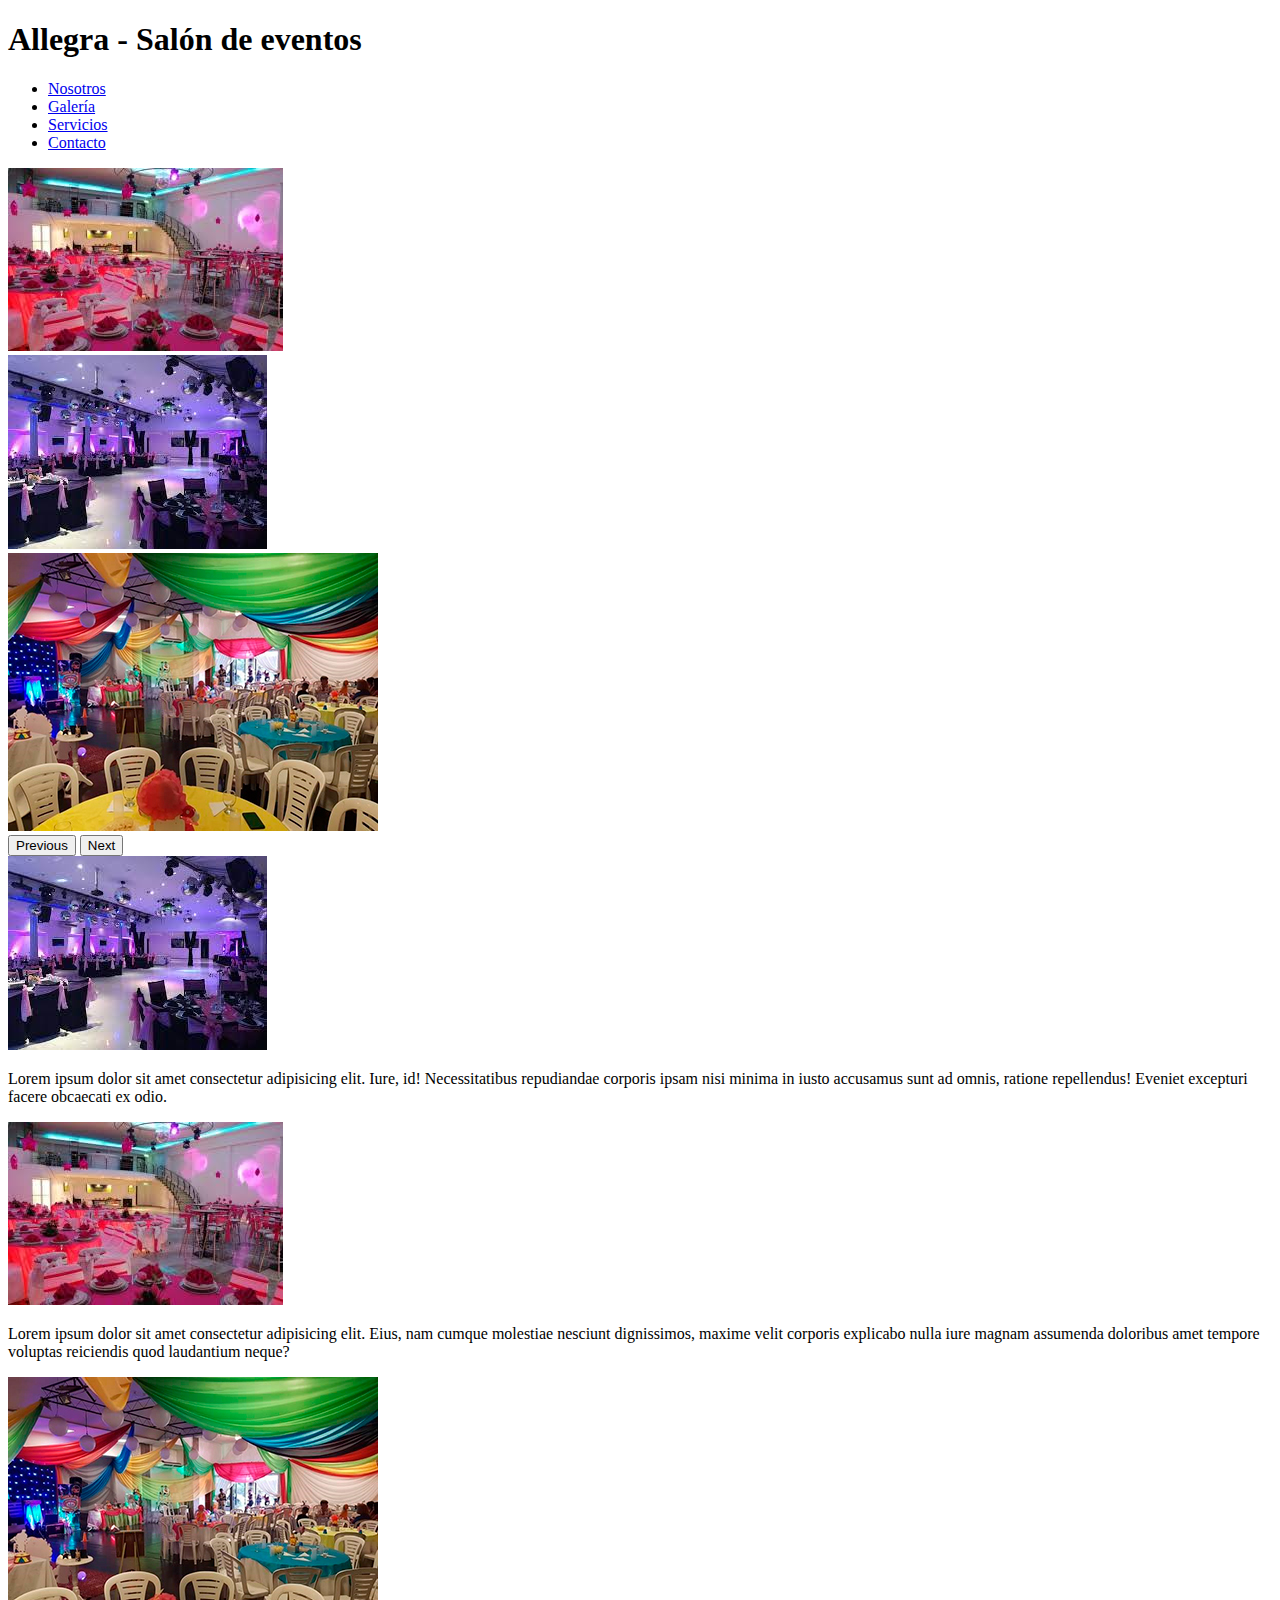
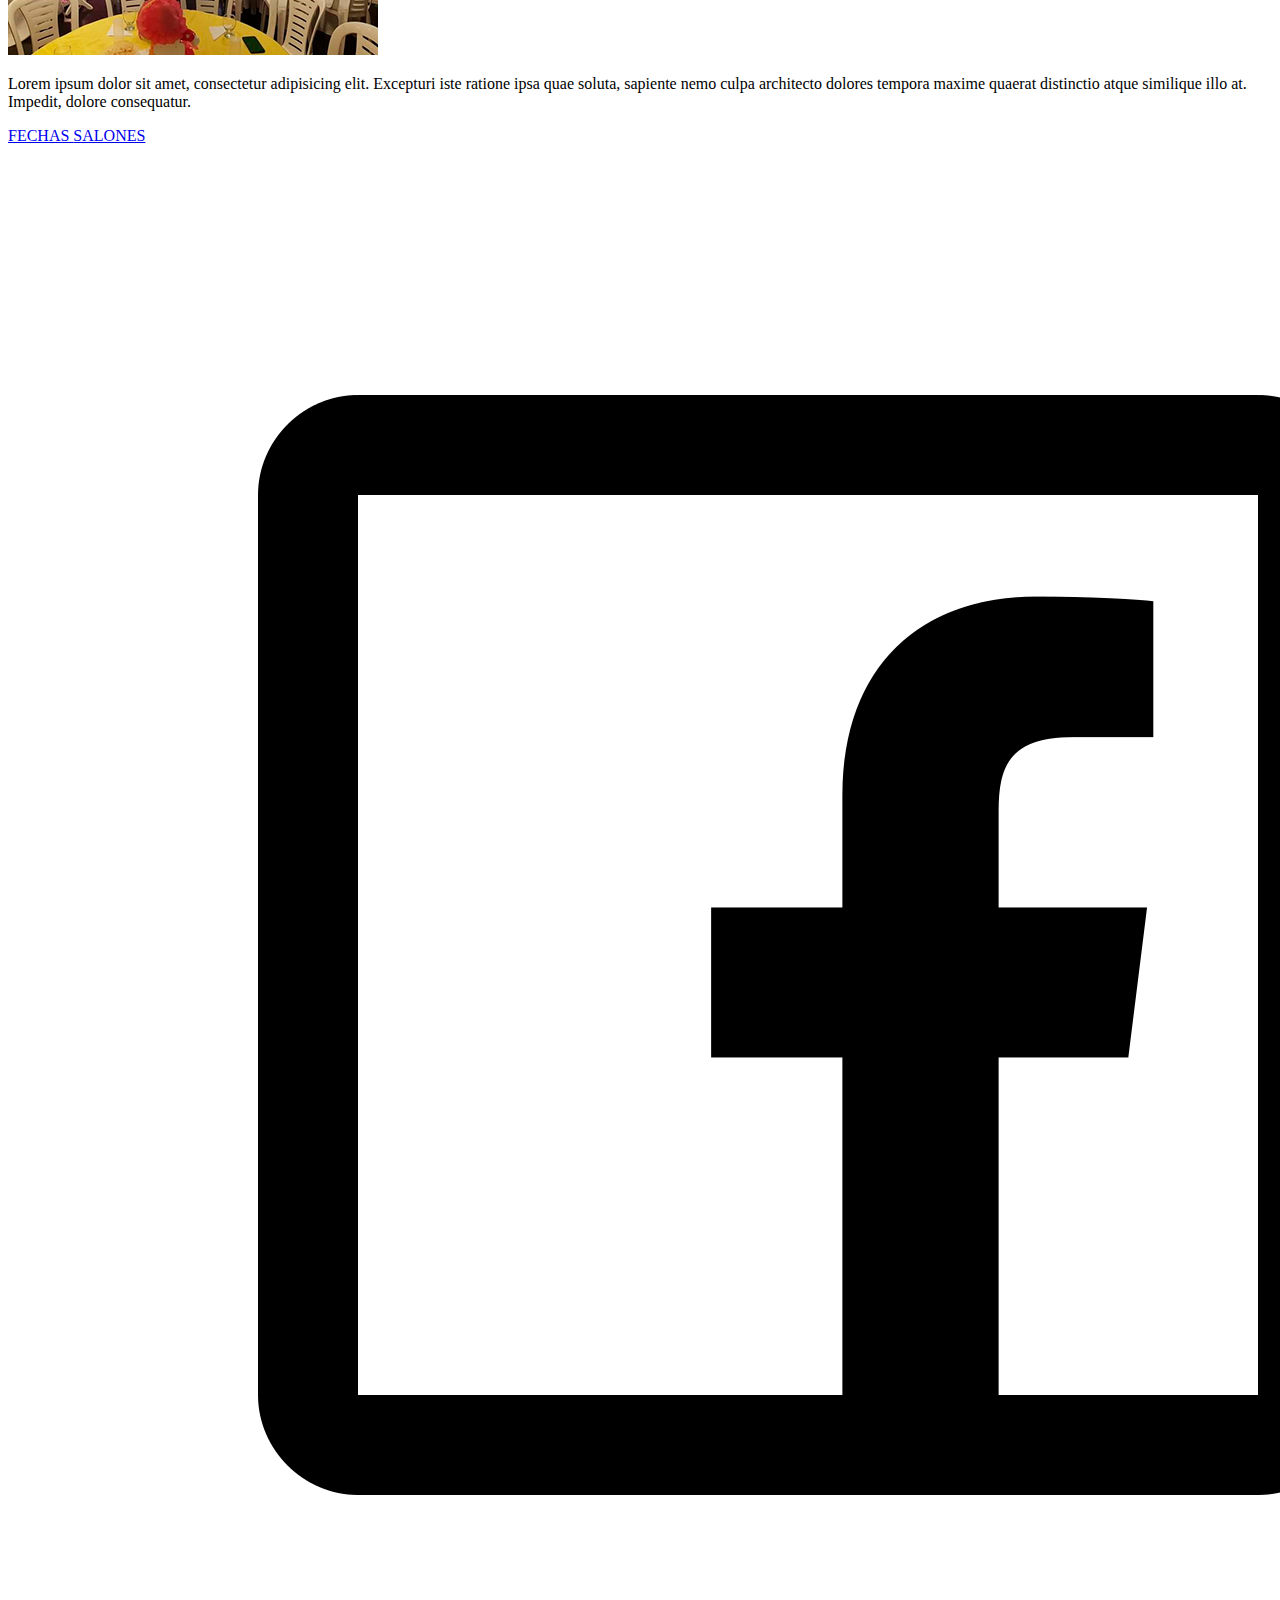
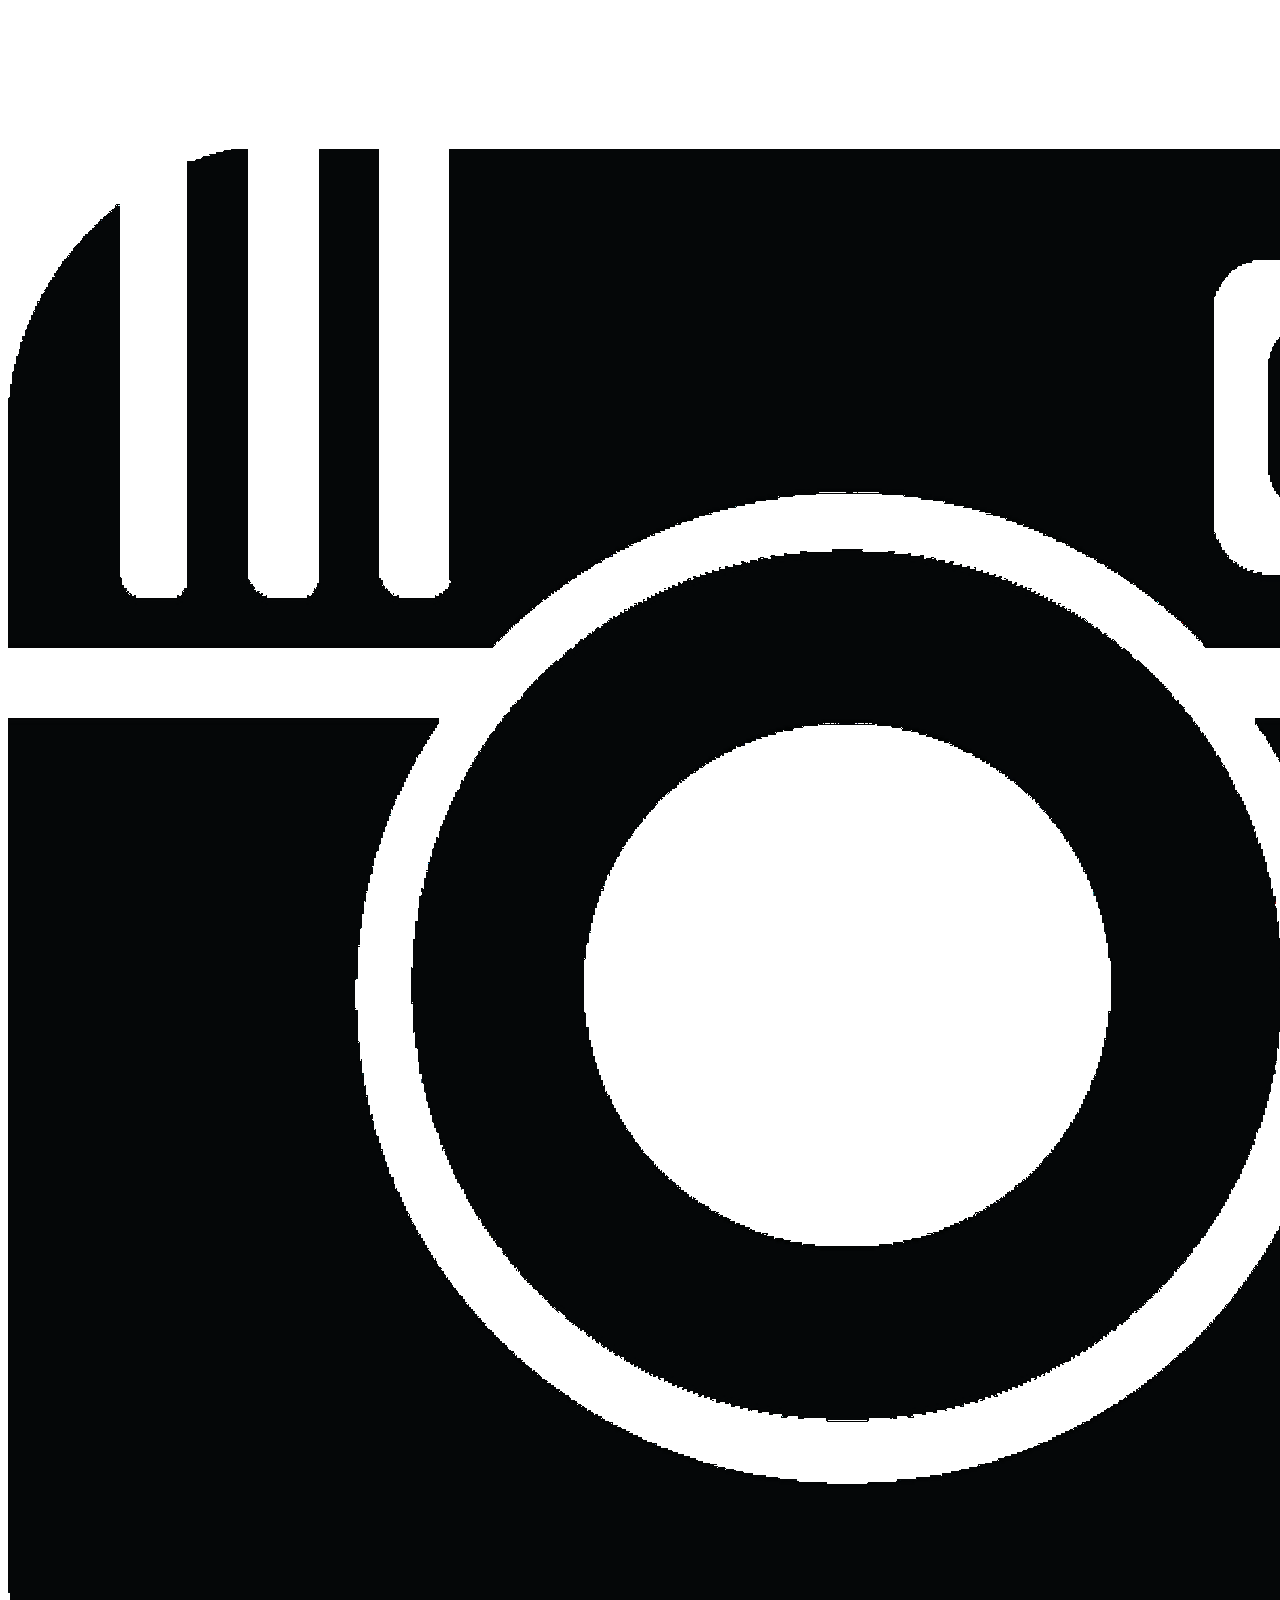
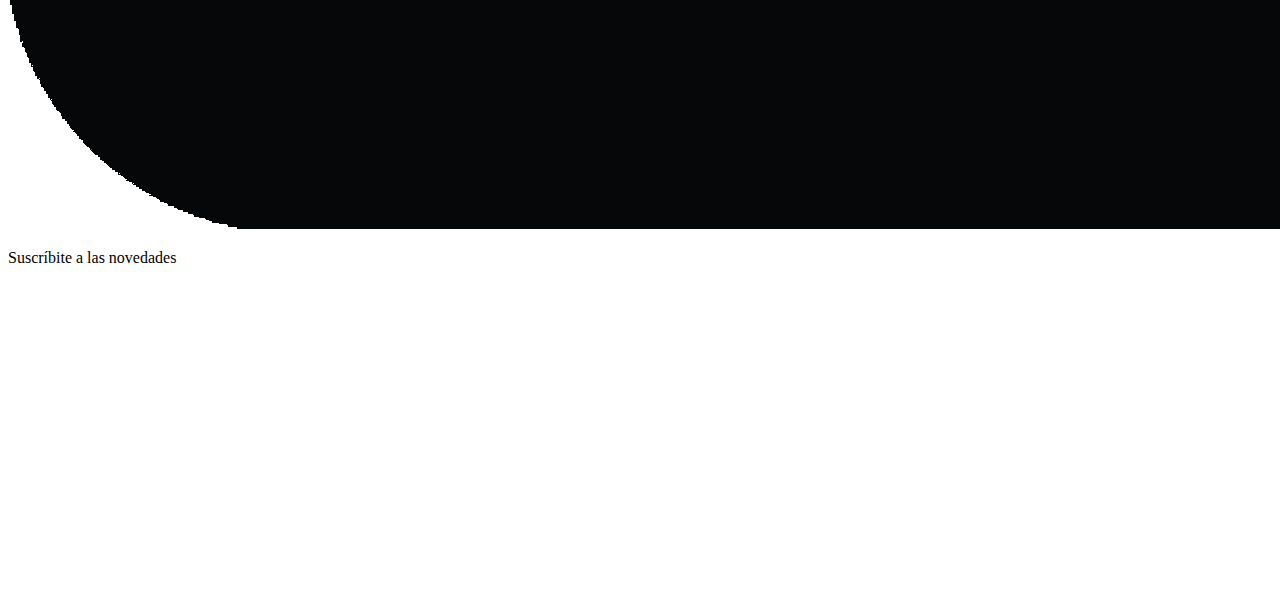
==== index.html @ 1ea64b89 "agrego carpetas y html" ====
<!doctype html>
<html lang="en">
  <head>
    <meta charset="utf-8">
    <meta name="viewport" content="width=device-width, initial-scale=1">
    
    <link href="https://cdn.jsdelivr.net/npm/bootstrap@5.2.2/dist/css/bootstrap.min.css" rel="stylesheet" integrity="sha384-Zenh87qX5JnK2Jl0vWa8Ck2rdkQ2Bzep5IDxbcnCeuOxjzrPF/et3URy9Bv1WTRi" crossorigin="anonymous">
    <link rel="preconnect" href="https://fonts.googleapis.com">
    <link rel="preconnect" href="https://fonts.gstatic.com" crossorigin>
    <link href="https://fonts.googleapis.com/css2?family=Poppins:ital@1&display=swap" rel="stylesheet">
    <link rel="stylesheet" href="style.css">
    <title>Allegra - Salón de Eventos</title>

    </head>
<body class="home">
    <header>
        <h1 class="titulo"> Allegra - Salón de eventos</h1>
        <nav>
            <ul class="menu">
                <li>
                    <a href="enlaces/nosotros.html"> Nosotros </a>
                </li>
                <li>
                    <a href="galeria.html"> Galería </a>
                </li>
                <li>
                    <a href="enlaces/servicios.html"> Servicios </a>
                    <!--Servicios despliega un menu con 3 tipos de servios (casamientos-15años-infantiles)por el momento el link solo redirige a un solo tipo de servicio)-->
                </li>
                <li>
                    <a href="contacto.html"> Contacto </a>
                </li>
            </ul>
        </nav>

    </header>
    
    <main>
        <section class="carousel">
            <div id="carouselControls" class="carousel slide w-75" data-bs-ride="carousel">
                <div class="carousel-inner">
                  <div class="carousel-item active">
                    <img src="imagenes/fondo 15 años.jpg" class="d-block w-100" alt="foto1">
                  </div>
                  <div class="carousel-item">
                    <img src="imagenes/Fondo evento social.jpg" class="d-block w-100" alt="foto2">
                  </div>
                  <div class="carousel-item">
                    <img src="imagenes/Fondo-fiestas-infantiles.jpg" class="d-block w-100" alt="foto3">
                  </div>
                </div>
                <button class="carousel-control-prev" type="button" data-bs-target="#carouselControls" data-bs-slide="prev">
                  <span class="carousel-control-prev-icon" aria-hidden="true"></span>
                  <span class="visually-hidden">Previous</span>
                </button>
                <button class="carousel-control-next" type="button" data-bs-target="#carouselControls" data-bs-slide="next">
                  <span class="carousel-control-next-icon" aria-hidden="true"></span>
                  <span class="visually-hidden">Next</span>
                </button>
              </div>
                


         </section>

        <section>
            

          <div class="destacados">
              <img src="imagenes/Fondo evento social.jpg" alt="Eventos sociales" class="destacado1">
              <p class="texto-destacados">Lorem ipsum dolor sit amet consectetur adipisicing elit. Iure, id! Necessitatibus repudiandae corporis ipsam nisi minima in iusto accusamus sunt ad omnis, ratione repellendus! Eveniet excepturi facere obcaecati ex odio.</p>



        
              <img src="imagenes/fondo 15 años.jpg" alt="Fiesta de 15" class="destacado2">
              <p class="texto-destacados">Lorem ipsum dolor sit amet consectetur adipisicing elit. Eius, nam cumque molestiae nesciunt dignissimos, maxime velit corporis explicabo nulla iure magnam assumenda doloribus amet tempore voluptas reiciendis quod laudantium neque?</p>

        

        
              <img src="imagenes/Fondo-fiestas-infantiles.jpg" alt="fiestas infantiles" class="destacado3">
              <p class="texto-destacados">Lorem ipsum dolor sit amet, consectetur adipisicing elit. Excepturi iste ratione ipsa quae soluta, sapiente nemo culpa architecto dolores tempora maxime quaerat distinctio atque similique illo at. Impedit, dolore consequatur.</p>

          </div>
        </section>
    
    
    
    
        <section>
            <nav class="reservas">
            
                
                <a href="contacto.html" class="fechas"> FECHAS </a>
                
                 <a href="contacto.html" class="salones"> SALONES </a>

                
        
            </nav>
        </section>
  
    </main>

    <footer>
        
        
        <a href="http://facebook.com" class="face">
             <img src="imagenes/logo-face.png" alt="logo facebook" class="logo-face">
         </a>

         <a href="http://instagram.com" class="insta">
             <img src="imagenes/logo-insta.png" alt="logo instagram" class="logo-insta"> 
         </a>

         <p class="formulario">Suscríbite a las novedades</p>
         <!--Formulario para suscribirse-->

         <iframe src="https://www.google.com/maps/embed?pb=!1m18!1m12!1m3!1d3286.367266642375!2d-58.46563538527493!3d-34.54425536186032!2m3!1f0!2f0!3f0!3m2!1i1024!2i768!4f13.1!3m3!1m2!1s0x95bcb69e2e48448f%3A0x5c5af3cb02b35d7f!2s3%20de%20Febrero%203831%2C%20C1429BFU%20CABA!5e0!3m2!1ses-419!2sar!4v1665378688886!5m2!1ses-419!2sar" width="400" height="300" style="border:0;" allowfullscreen="" loading="lazy" referrerpolicy="no-referrer-when-downgrade" class="mapa"></iframe>


     </footer>
    

     <script src="https://cdn.jsdelivr.net/npm/bootstrap@5.2.2/dist/js/bootstrap.bundle.min.js" integrity="sha384-OERcA2EqjJCMA+/3y+gxIOqMEjwtxJY7qPCqsdltbNJuaOe923+mo//f6V8Qbsw3" crossorigin="anonymous"></script>
</body>

    

</html>
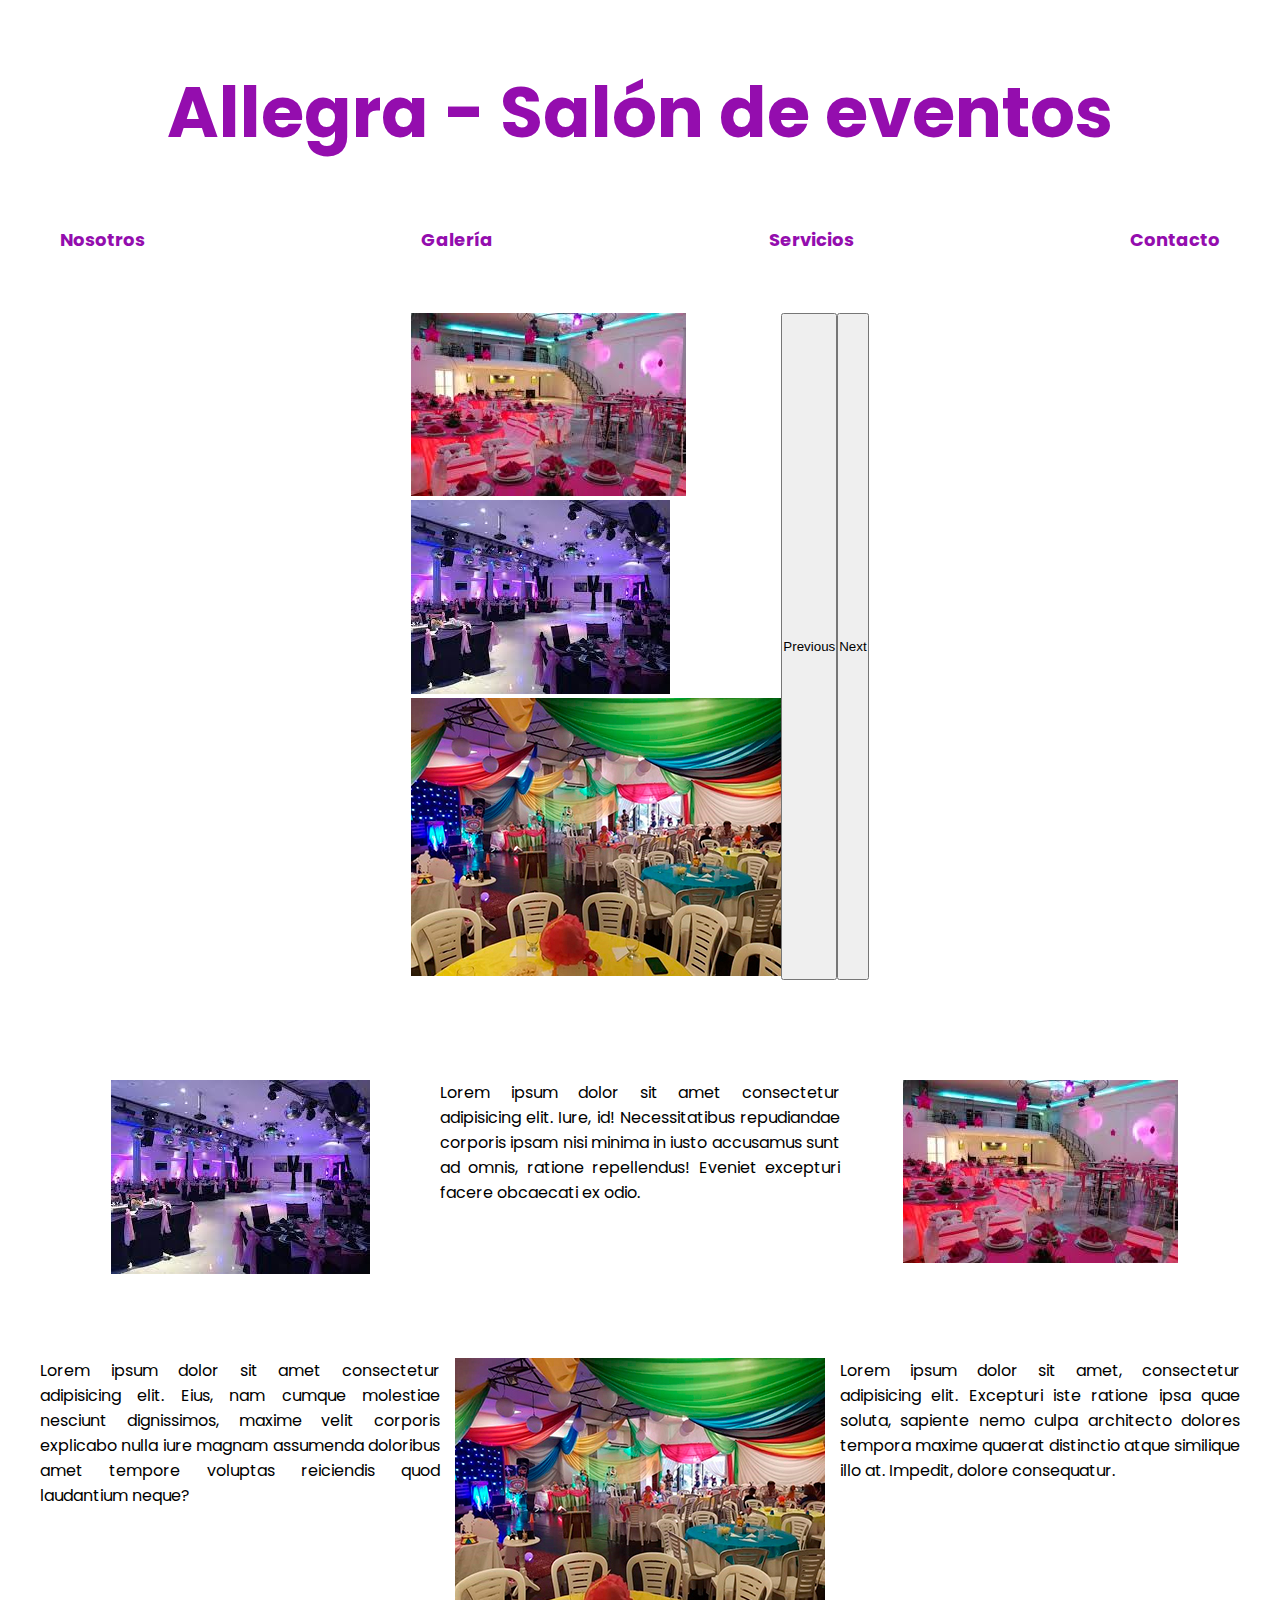
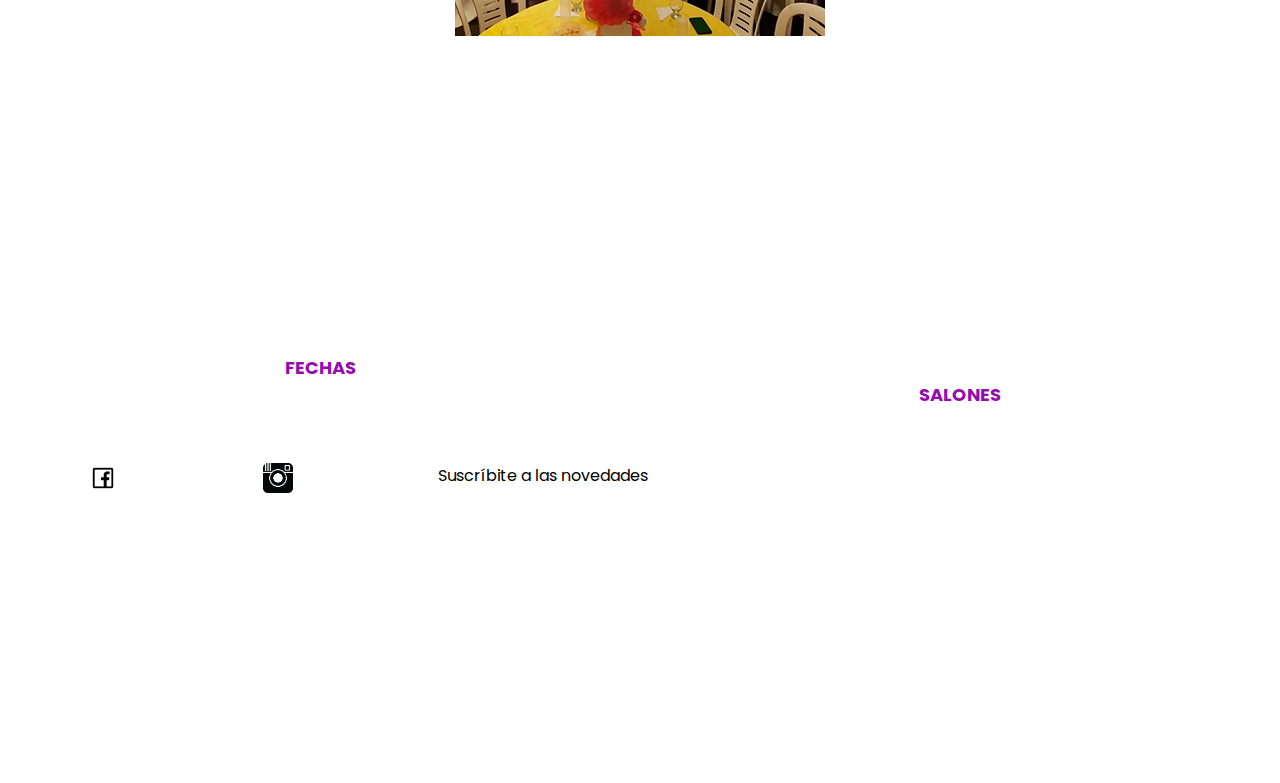
==== commit d5ebc591: "agrego aimacione y transiciones al texto" ====
--- a/index.html
+++ b/index.html
@@ -8,7 +8,7 @@
     <link rel="preconnect" href="https://fonts.googleapis.com">
     <link rel="preconnect" href="https://fonts.gstatic.com" crossorigin>
     <link href="https://fonts.googleapis.com/css2?family=Poppins:ital@1&display=swap" rel="stylesheet">
-    <link rel="stylesheet" href="style.css">
+    <link rel="stylesheet" href="css/style.css">
     <title>Allegra - Salón de Eventos</title>
 
     </head>
--- a/css/style.css
+++ b/css/style.css
@@ -0,0 +1,171 @@
+* {
+    margin: 0;
+    padding: 0;
+    
+}
+
+body {
+    background-image: url(imagenes/Fondo-general.jpg);
+    background-size: cover;
+}
+
+.menu {
+    padding: 80px 80px 80px 80px;
+    margin: 15px 15px 15px 15px;
+    list-style: none;
+    margin: 30px;
+    padding:30px;
+    display: flex;
+    justify-content: space-between;
+    
+    
+
+}
+
+
+
+a {
+    text-decoration: none;
+    text-align: justify;
+    font-family: 'Poppins', sans-serif;
+    font-size: 18px;
+    font-weight: bolder;
+    color: rgb(148, 13, 174);
+  
+}
+
+.titulo {
+    font-family: 'Poppins', sans-serif;
+    color: rgb(148, 13, 174);
+    margin-top: 60px;
+    text-align: center;
+    font-size: 70px;
+
+
+}
+footer { 
+    margin: 50px 15px 15px 15px;
+    display: flex;
+    justify-content: space-around
+
+
+ 
+
+
+}
+
+
+.logo-face {
+   display: flex;
+   justify-self: center;
+    width: 30px;
+    height: 30px;
+    color: rgb(148, 13, 174);
+    
+
+}
+
+.logo-insta {
+    width: 30px;
+    height: 30px;
+}
+
+
+
+.foto1 {
+    width: 400px;
+    height: 400px;
+}
+
+.foto2 {
+    width: 400px;
+    height: 400px;
+
+}
+
+.foto3 {
+    width: 400px;
+    height: 400px;
+
+}
+
+.destacados {
+    margin: 80px 20px 20px 20px;
+    padding: 20px 20px 20px 20px;
+    display: flex;
+    justify-items: center;
+    display: grid;
+    grid-template-rows: repeat(3, 1fr);
+    grid-template-columns: repeat(3, 1fr);
+    place-content: center;
+
+    
+
+
+}
+
+
+.fechas {
+   margin-right: 50%;    
+   width: 80px;
+ 
+    
+}
+
+.salones {
+    margin-left: 50%;
+    width: 80px;
+}
+
+.reservas {
+    text-align: center;
+}
+
+.texto-destacados {
+    font-family: 'Poppins', sans-serif;
+    text-align: justify;
+    margin: 10x 10px 10px 10px;
+
+
+}
+
+.texto-destacados:hover {
+    color: rgb(148, 13, 174);
+    transition: all 0.35s;
+    text-decoration: underline;
+    font-weight: bolder;
+
+}
+
+
+
+.face {
+    margin: 5px 5px 5px 5px;
+
+    
+
+}
+
+.insta {
+    margin: 5px 5px 5px 5px;
+   
+}
+
+.formulario {
+    margin: 5px 5px 5px 5px;
+    font-family: 'Poppins', sans-serif;
+    
+
+}
+
+.mapa {
+    margin: 5px 5px 5px 5px;
+    
+    
+}
+
+.carousel {
+    display: flex;
+    place-content: center;
+}
+
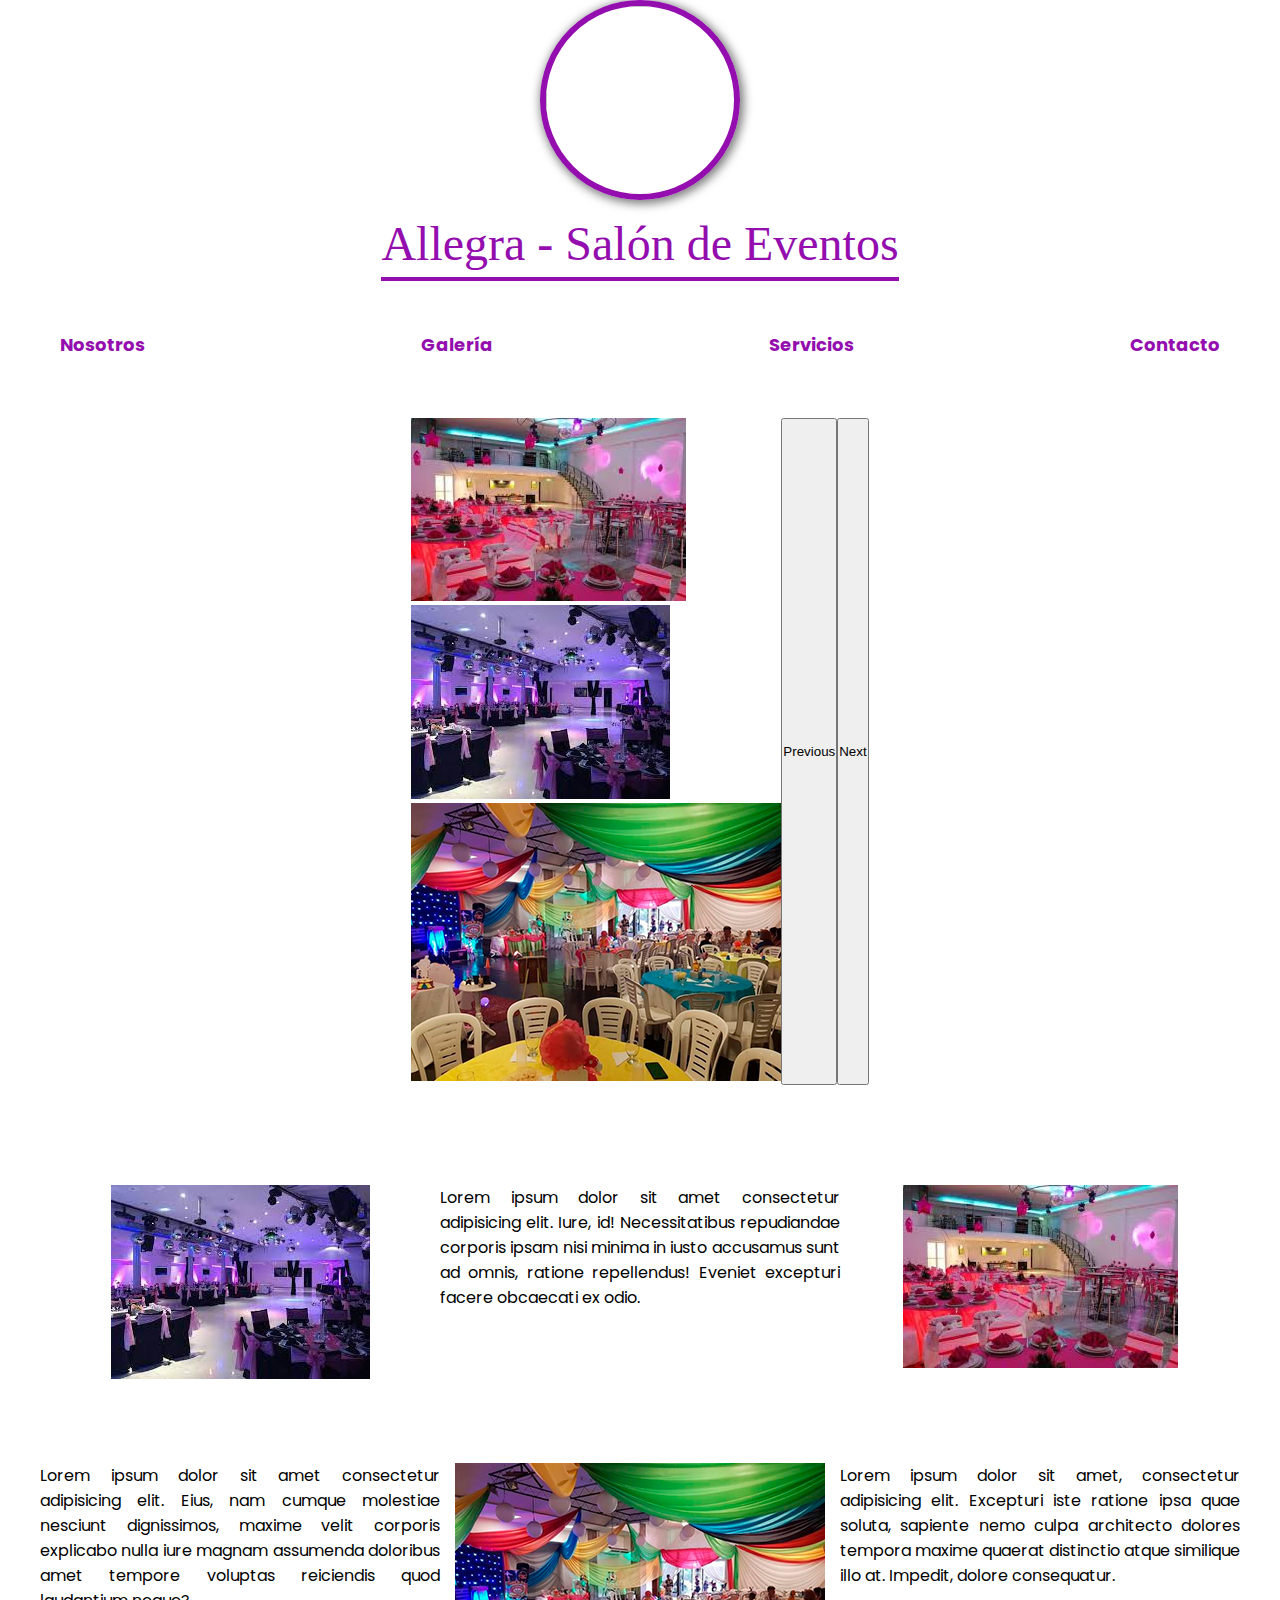
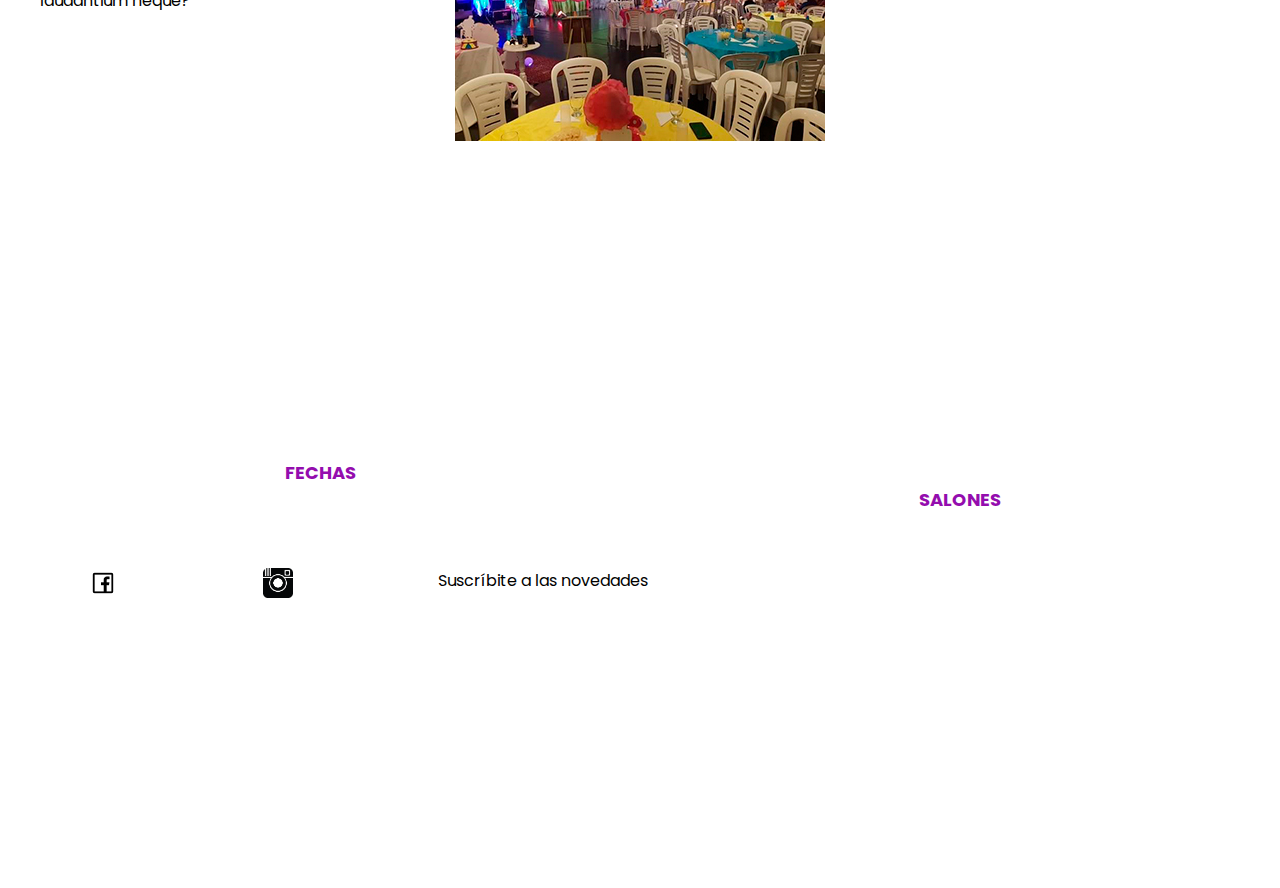
==== commit 9fc6117d: "agrego animaciones al titulo" ====
--- a/index.html
+++ b/index.html
@@ -14,7 +14,13 @@
     </head>
 <body class="home">
     <header>
-        <h1 class="titulo"> Allegra - Salón de eventos</h1>
+      <div class="container">
+        <img src="https://images.unsplash.com/photo-1557912407-eb2900cf49e8?ixid=MXwxMjA3fDB8MHxwaG90by1wYWdlfHx8fGVufDB8fHw%3D&ixlib=rb-1.2.1&auto=format&fit=crop&w=1050&q=80" />
+        <div class="title">Allegra - Salón de Eventos</div>
+
+      </div>
+        
+      
         <nav>
             <ul class="menu">
                 <li>
--- a/css/style.css
+++ b/css/style.css
@@ -169,3 +169,59 @@
     place-content: center;
 }
 
+@import url("https://fonts.googleapis.com/css2?family=Dancing+Script:wght@600&display=swap");
+
+* {
+	box-sizing: border-box;
+	margin: 0;
+	padding: 0;
+}
+
+.container {
+	display: flex;
+	flex-direction: column;
+	align-items: center;
+}
+
+.container:hover {
+	cursor: pointer;
+}
+
+.container img {
+	filter: grayscale();
+	width: 200px;
+	height: 200px;
+	border-radius: 50%;
+	border: 6px solid rgb(148, 13, 174);
+	box-shadow: 2px 2px 10px 2px rgba(0, 0, 0, 0.5);
+	margin-bottom: 1rem;
+	transition: filter 0.4s ease-in-out;
+}
+
+.container:hover img {
+	filter: none;
+}
+
+.title {
+	font-family: "Dancing Script", cursive;
+	font-size: 3rem;
+	color: rgb(148, 13, 174);
+	position: relative;
+}
+
+.title::after {
+	position: absolute;
+	content: "";
+	width: 0%;
+	height: 4px;
+	background-color: rgb(148, 13, 174);
+	left: 50%;
+	bottom: -10px;
+	transition: all 0.4s ease-in-out;
+}
+
+.container:hover .title::after {
+	width: 100%;
+	left: 0;
+}
+
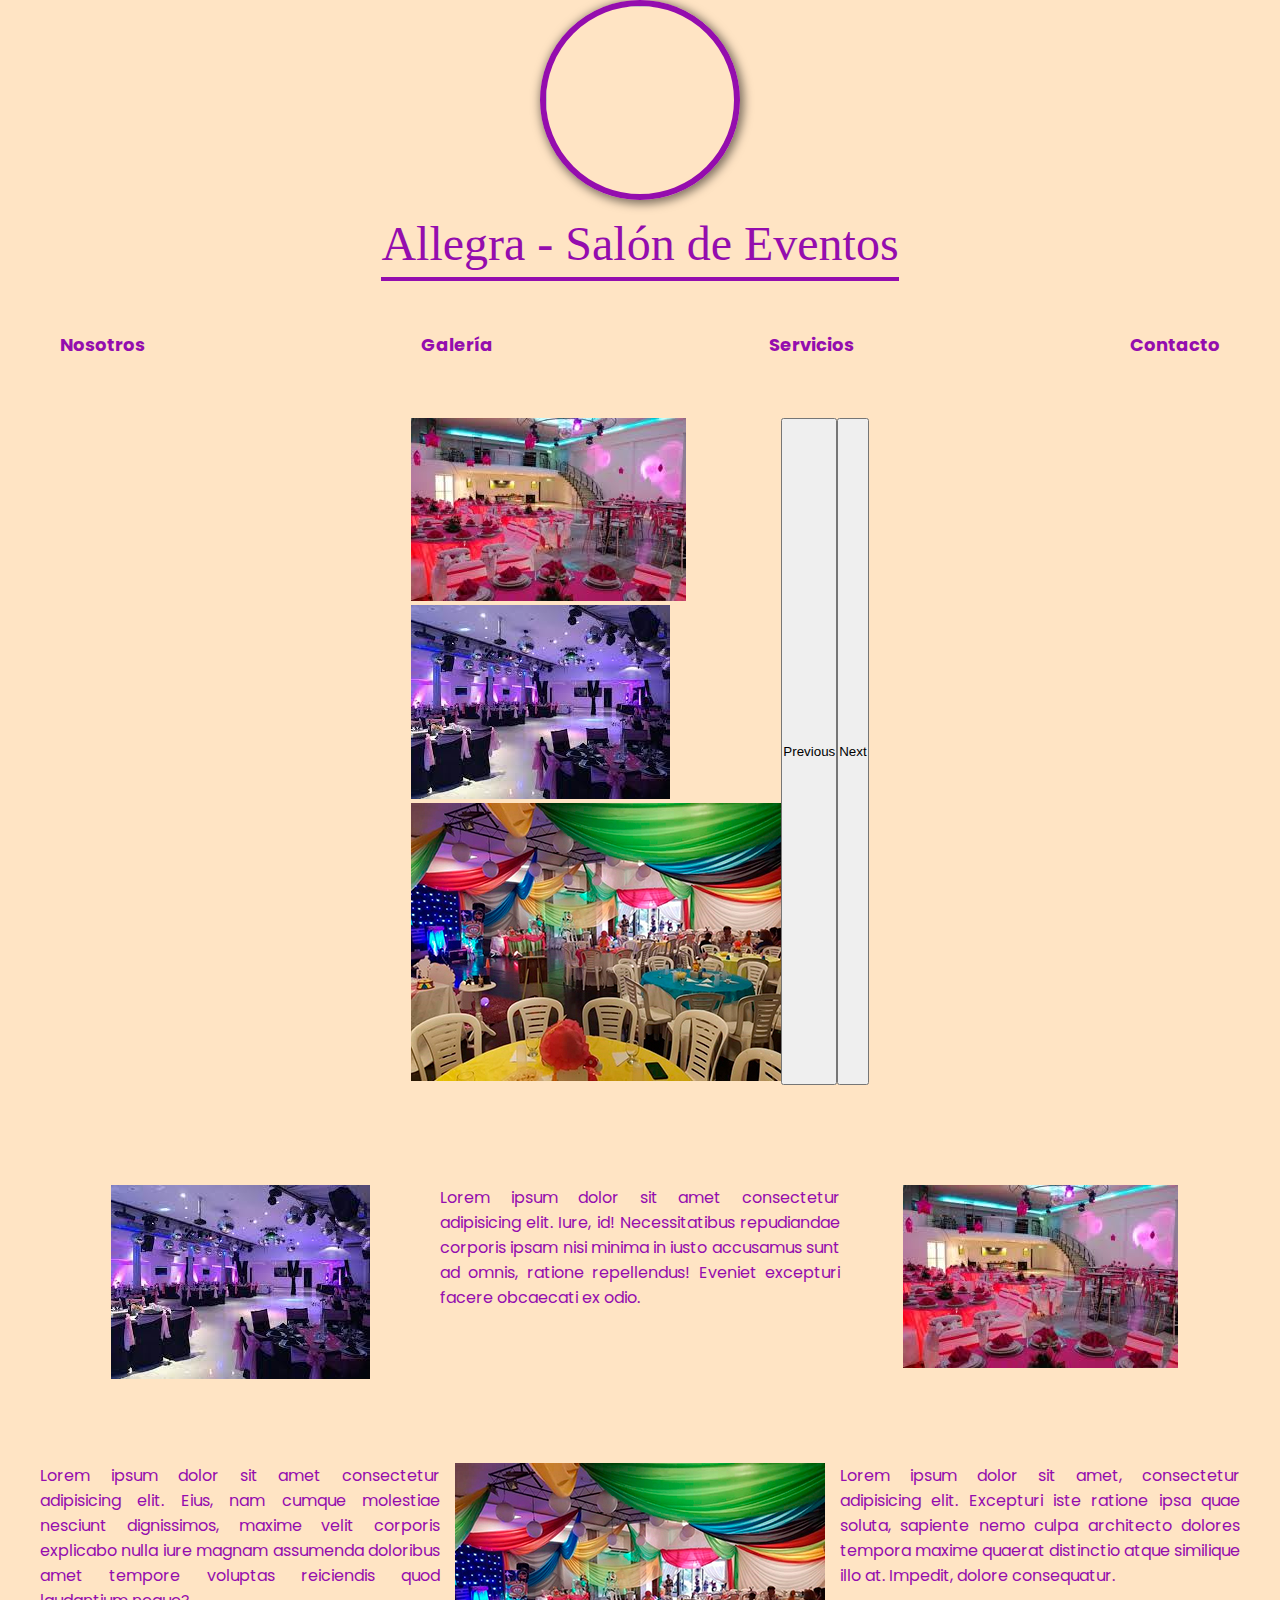
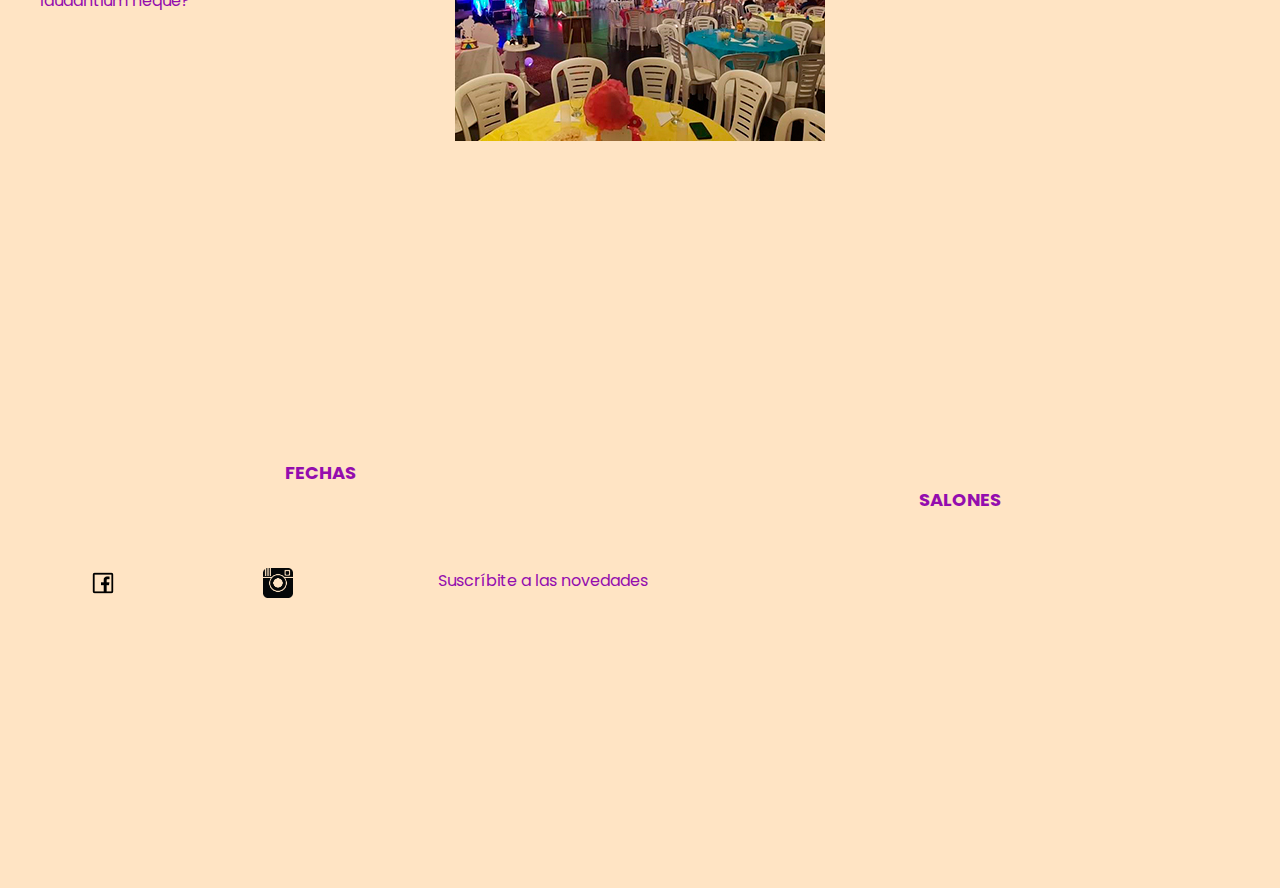
==== commit 70db0891: "agrego estilo al html nosotros" ====
--- a/index.html
+++ b/index.html
@@ -9,6 +9,7 @@
     <link rel="preconnect" href="https://fonts.gstatic.com" crossorigin>
     <link href="https://fonts.googleapis.com/css2?family=Poppins:ital@1&display=swap" rel="stylesheet">
     <link rel="stylesheet" href="css/style.css">
+    
     <title>Allegra - Salón de Eventos</title>
 
     </head>
@@ -24,7 +25,7 @@
         <nav>
             <ul class="menu">
                 <li>
-                    <a href="enlaces/nosotros.html"> Nosotros </a>
+                    <a href="nosotros.html"> Nosotros </a>
                 </li>
                 <li>
                     <a href="galeria.html"> Galería </a>
--- a/css/style.css
+++ b/css/style.css
@@ -3,26 +3,32 @@
     padding: 0;
     
 }
-
-body {
-    background-image: url(imagenes/Fondo-general.jpg);
-    background-size: cover;
-}
-
-.menu {
-    padding: 80px 80px 80px 80px;
-    margin: 15px 15px 15px 15px;
-    list-style: none;
-    margin: 30px;
-    padding:30px;
-    display: flex;
-    justify-content: space-between;
-    
-    
-
-}
-
-
+@media only screen and (min-width: 320px) {
+
+
+
+    body {
+        background-color:bisque;
+        background-size: cover;
+    }
+}
+
+@media only screen and (min-width: 320px) {
+
+    .menu {
+        padding: 80px 80px 80px 80px;
+        margin: 15px 15px 15px 15px;
+        list-style: none;
+        margin: 30px;
+        padding:30px;
+        display: flex;
+        justify-content: space-between;
+    
+    
+
+    }
+
+}
 
 a {
     text-decoration: none;
@@ -34,15 +40,8 @@
   
 }
 
-.titulo {
-    font-family: 'Poppins', sans-serif;
-    color: rgb(148, 13, 174);
-    margin-top: 60px;
-    text-align: center;
-    font-size: 70px;
-
-
-}
+
+
 footer { 
     margin: 50px 15px 15px 15px;
     display: flex;
@@ -89,21 +88,22 @@
 
 }
 
-.destacados {
-    margin: 80px 20px 20px 20px;
-    padding: 20px 20px 20px 20px;
-    display: flex;
-    justify-items: center;
-    display: grid;
-    grid-template-rows: repeat(3, 1fr);
-    grid-template-columns: repeat(3, 1fr);
-    place-content: center;
-
-    
-
-
-}
-
+@media only screen and (min-width: 320px) {
+    .destacados {
+        margin: 80px 20px 20px 20px;
+        padding: 20px 20px 20px 20px;
+        display: flex;
+        justify-items: center;
+        display: grid;
+        grid-template-rows: repeat(3, 1fr);
+        grid-template-columns: repeat(3, 1fr);
+        place-content: center;
+
+        
+
+
+    }
+}
 
 .fechas {
    margin-right: 50%;    
@@ -224,4 +224,25 @@
 	width: 100%;
 	left: 0;
 }
-
+@media only screen and (min-width: 300px) {
+
+
+        
+
+
+    
+
+    p {
+        font-family: 'Poppins', sans-serif;
+        text-align: justify;
+        margin: 10x 10px 10px 10px;
+        color: rgb(148, 13, 174);
+
+    }
+    p:hover {
+        transition: all 0.35s;
+        text-decoration: underline;
+        font-weight: bolder;
+    }
+}
+
